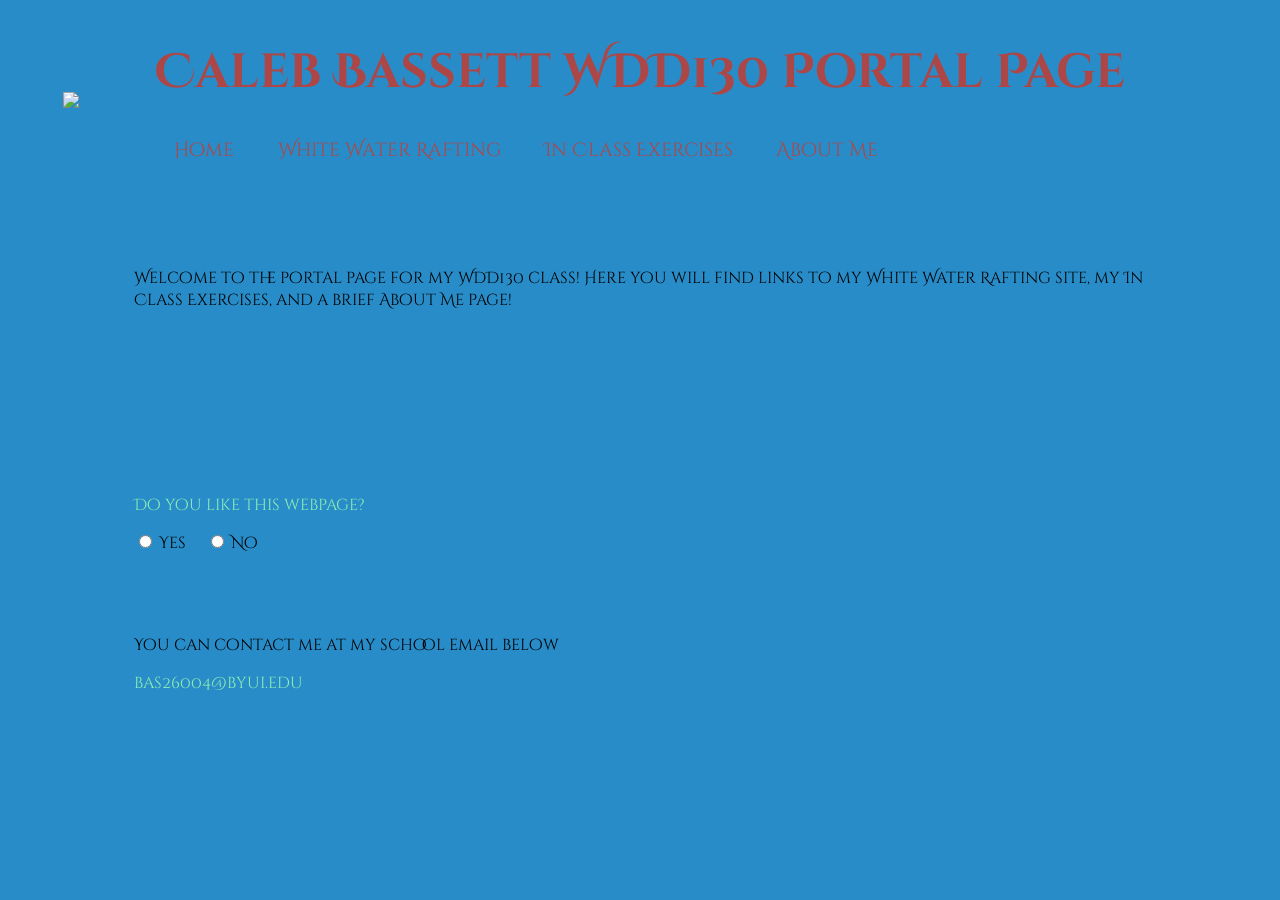
==== index.html @ e0f0616a "Initial commit" ====
<!DOCTYPE html>
<html lang="en">
<head>
    <meta charset="UTF-8">
    <meta name="viewport" content="width=device-width, initial-scale=1.0">
    <title>Portal Page</title>
    <link rel="stylesheet" type="text/css" href="portal-page/style.css"/>
    <link rel="icon" type="image/x-icon" href="portal-page/Scrib.png">
</head>
<body>
    <header>
        <h1>Caleb Bassett WDD130 Portal Page</h1>
        <nav>
            <a href="index.html">Home</a>
            <a href="white_water_rafting/index.html" target="_blank">White Water Rafting</a>
            <a href="portal-page/ice.html">In Class Exercises</a>
            <a href="portal-page/about.html">About Me</a>
        </nav>
    </header>
    <!-- <audio id="velociraptor" src="velociraptor-bark.mp3" preload="auto"></audio> -->
    <audio id="scrib" src="scrib.wav" preload="auto"></audio>
    <button type="button">
        <img src="Scrib.png" onclick="document.getElementById('scrib').currentTime=0; document.getElementById('scrib').play();">
    </button>
    <p>
        Welcome to the portal page for my WDD130 class! 
        Here you will find links to my White Water Rafting site, my In Class Exercises, 
        and a brief About Me page!
    </p>
    <form>
        <p>Do you like this webpage?</p>
        <input type="radio" id="yes" name="like">
        <label for="yes">Yes</label>
        <input type="radio" id="no" name="like">
        <label for="no">No</label>
    </form>
    <footer>
        <p>You can contact me at my school email below</p>
        <p><a href="mailto:bas26004@byui.edu">bas26004@byui.edu</a></p>
    </footer>
</body>
</html>
---- portal-page/style.css ----
@import url('https://fonts.googleapis.com/css2?family=Cinzel+Decorative&display=swap');

body {
    background: #288CC8;
    display: grid;
    grid-template-columns: 0.5fr 1fr 2fr 1fr 0.5fr;
    grid-template-rows: 1fr 1fr 1fr 1fr;
    font-family: Cinzel Decorative;
}

header {
    grid-column: 2 / 5;
    justify-self: center;
    margin-bottom: 2em;
}

button {
    background: rgba(0, 0, 0, 0);
    border: none;
    grid-column: 1 / 2;
    grid-row: 1 / 2;
}

button:hover {
    background: #AD4747;
    border-radius: 100%;
}

button:active {
    background: #8CEEB2;
}

img {
    max-width: 100px;
    max-height: 100px;
    justify-self: center;
    align-self: center;
}

h1 {
    color: #AD4747;
    justify-self: center;
    font-size: 300%;
}

nav {
    justify-self: center;
    font-size: 120%;
}

nav a {
    color: #AD4747;
    padding-left: 1em;
    padding-right: 1em;
    text-decoration: none;
}

nav a:hover {
    color: #F77F00;
    text-decoration: underline;
}

p {
    grid-row: 2 / 3;
    grid-column: 2 / 5;
    align-self: center;
    justify-self: center;
}

ul {
    grid-row: 3 / 4;
    grid-column: 2 / 5;
    justify-self: center;
    margin: 0;
    margin-top: -0.9em;
    padding: 0;
    list-style: none;
}

ul li {
    padding-left: 1.5em;
    position: relative;
}

ul li::before {
    content: '';
    position: absolute;
    left: 0;
    top: 0.4em;
    width: 16px;
    height: 16px;
    background-image: url(https://i.ibb.co/fzMMC2Ch/Scrib.png);
    background-size: contain;
    background-repeat: no-repeat;
    background-position: center;
}

ul p {
    text-decoration: underline;
    font-weight: 900;
    color: #8CEEB2;
    margin-left: -1em;
}

ul li a {
    color: black;
    text-decoration: none;
}

ul li a:hover {
    color: #F77F00;
    text-decoration: underline;
}

tr th {
    color: #8CEEB2;
    font-weight: 900;
}

tr {
    background-color: #F77F00;
}

tr:nth-child(even) {
    background-color: #AD4747;
}

table, th, td {
    border: 2.25px solid #000000;
    border-collapse: collapse;
}

th, td {
    padding: 4px;
}

table {
    grid-row: 3 / 4;
    grid-column: 2 / 5;
    justify-self: center;
    align-self: flex-start;
    text-align: left;
}

form {
    grid-row: 3 / 4;
    grid-column: 2 / 5;
    justify-self: start;
    align-self: flex-end;
}

form p {
    color: #8CEEB2;
}

label {
    display: inline-block;
    margin-bottom: 1em;
    margin-right: 1em;
}

footer {
    grid-row: 4 / 5;
    grid-column: 2 / 5;
    align-self: center;
    justify-self: left;
}

footer p {
    justify-self: left;
}

footer p a {
    color: #8CEEB2;
    text-decoration: none;
}

footer p a:hover {
    color: #F77F00;
    text-decoration: underline;
}
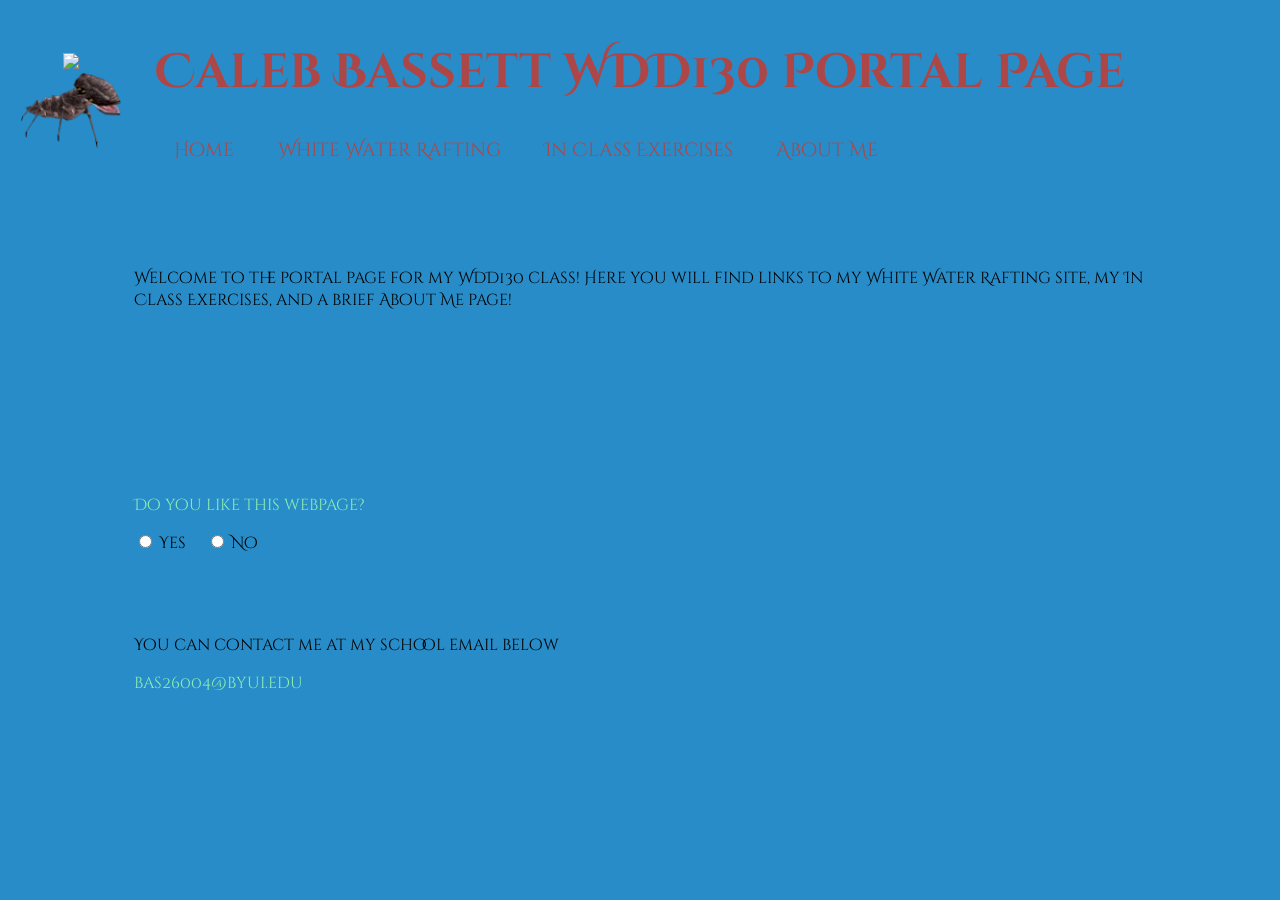
==== commit a90e0831: "updated links between pages and resources" ====
--- a/index.html
+++ b/index.html
@@ -19,8 +19,10 @@
     </header>
     <!-- <audio id="velociraptor" src="velociraptor-bark.mp3" preload="auto"></audio> -->
     <audio id="scrib" src="scrib.wav" preload="auto"></audio>
+    <audio id="scrib" src="/portal-page/scrib.wav" preload="auto"></audio>
     <button type="button">
         <img src="Scrib.png" onclick="document.getElementById('scrib').currentTime=0; document.getElementById('scrib').play();">
+        <img src="/portal-page/Scrib.png" onclick="document.getElementById('scrib').currentTime=0; document.getElementById('scrib').play();">
     </button>
     <p>
         Welcome to the portal page for my WDD130 class! 
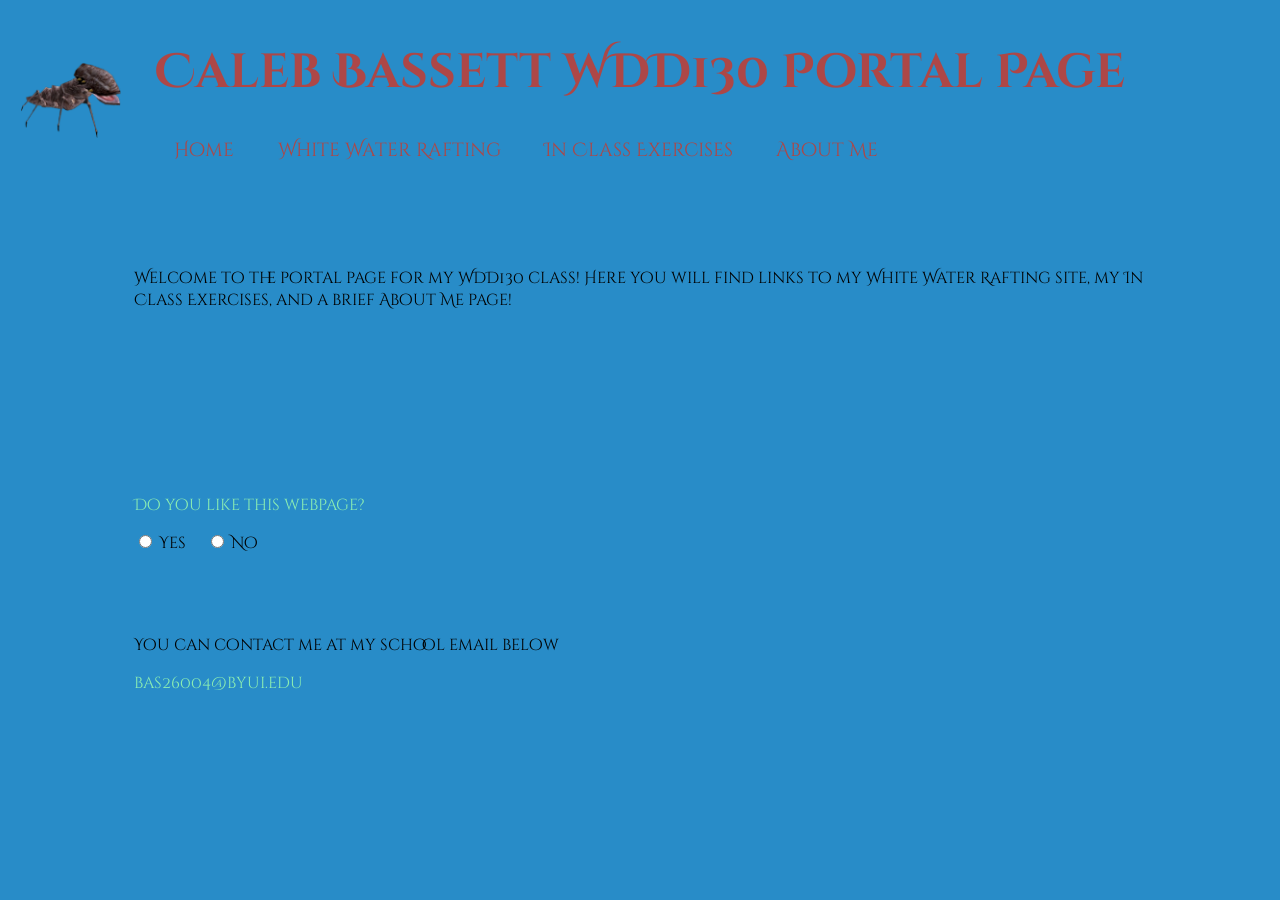
==== commit f28f19c7: "fixed links" ====
--- a/index.html
+++ b/index.html
@@ -18,10 +18,8 @@
         </nav>
     </header>
     <!-- <audio id="velociraptor" src="velociraptor-bark.mp3" preload="auto"></audio> -->
-    <audio id="scrib" src="scrib.wav" preload="auto"></audio>
     <audio id="scrib" src="/portal-page/scrib.wav" preload="auto"></audio>
     <button type="button">
-        <img src="Scrib.png" onclick="document.getElementById('scrib').currentTime=0; document.getElementById('scrib').play();">
         <img src="/portal-page/Scrib.png" onclick="document.getElementById('scrib').currentTime=0; document.getElementById('scrib').play();">
     </button>
     <p>
